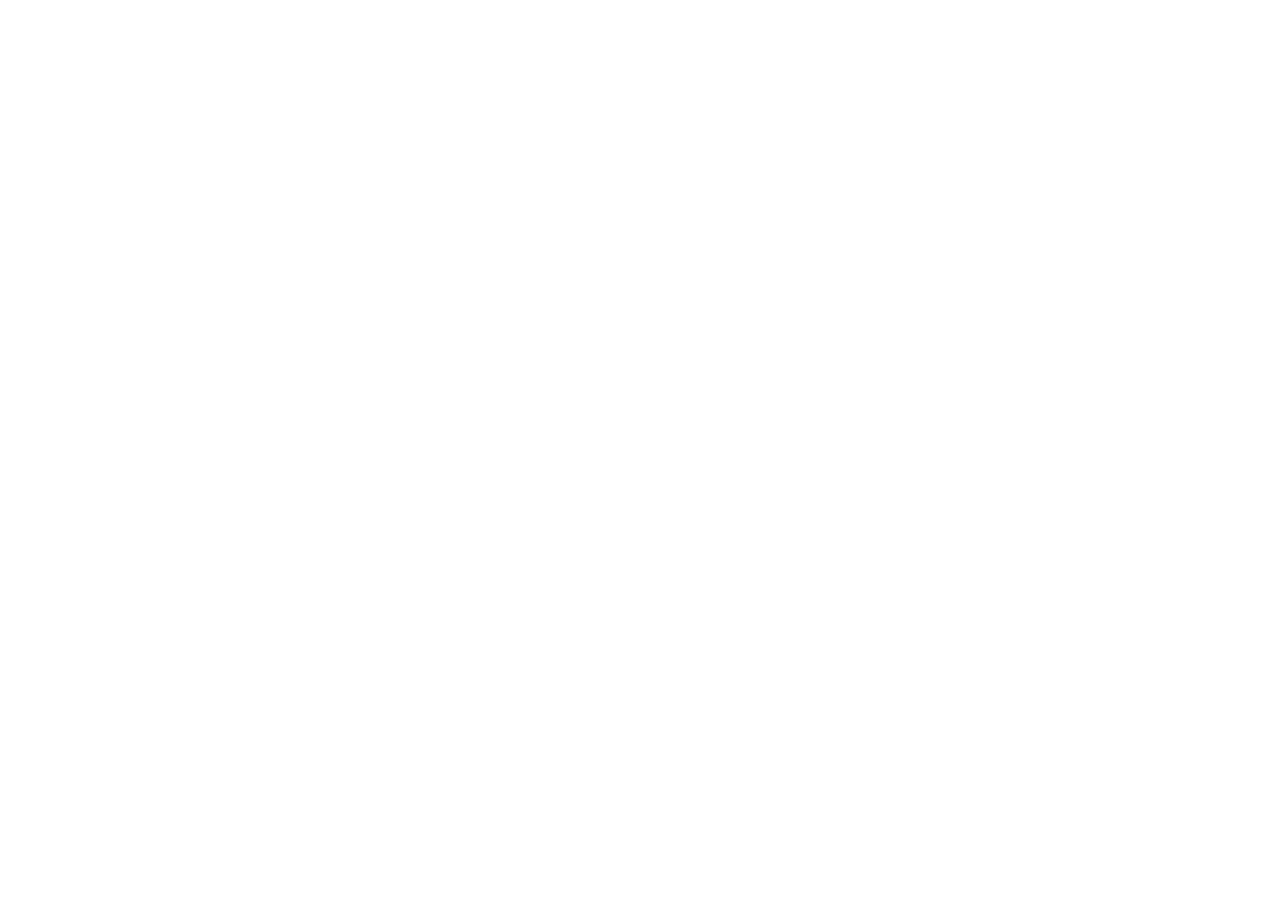
==== src/index.html @ 9de1a711 "Initial commit" ====
<!DOCTYPE html>
<html lang="en">
  <head>
    <meta charset="UTF-8" />
    <link rel="icon" type="image/svg+xml" href="/favicon.svg" />
    <meta name="viewport" content="width=device-width, initial-scale=1.0" />
    <title>Vanilla App Template</title>
    <link rel="stylesheet" href="./css/styles.css" />
  </head>
  <body>
    <load src="./partials/header.html" icon-path="img/sprite.svg#logo" />

    <main>
      <!-- Loads the specified .html file -->
      <load src="./partials/vite-promo.html" />
      <load src="./partials/badges.html" />
    </main>

    <load src="./partials/footer.html" />

    <script type="module" src="./main.js"></script>
  </body>
</html>
---- src/css/styles.css ----
/**
  |============================
  | include css partials with
  | default @import url()
  |============================
*/
/* Common styles */
@import url('./reset.css');
@import url('./base.css');
@import url('./container.css');
@import url('./animations.css');

/* Sections style */
@import url('./header.css');
@import url('./vite-promo.css');
@import url('./badges.css');
@import url('./back-link.css');
@import url('./footer.css');
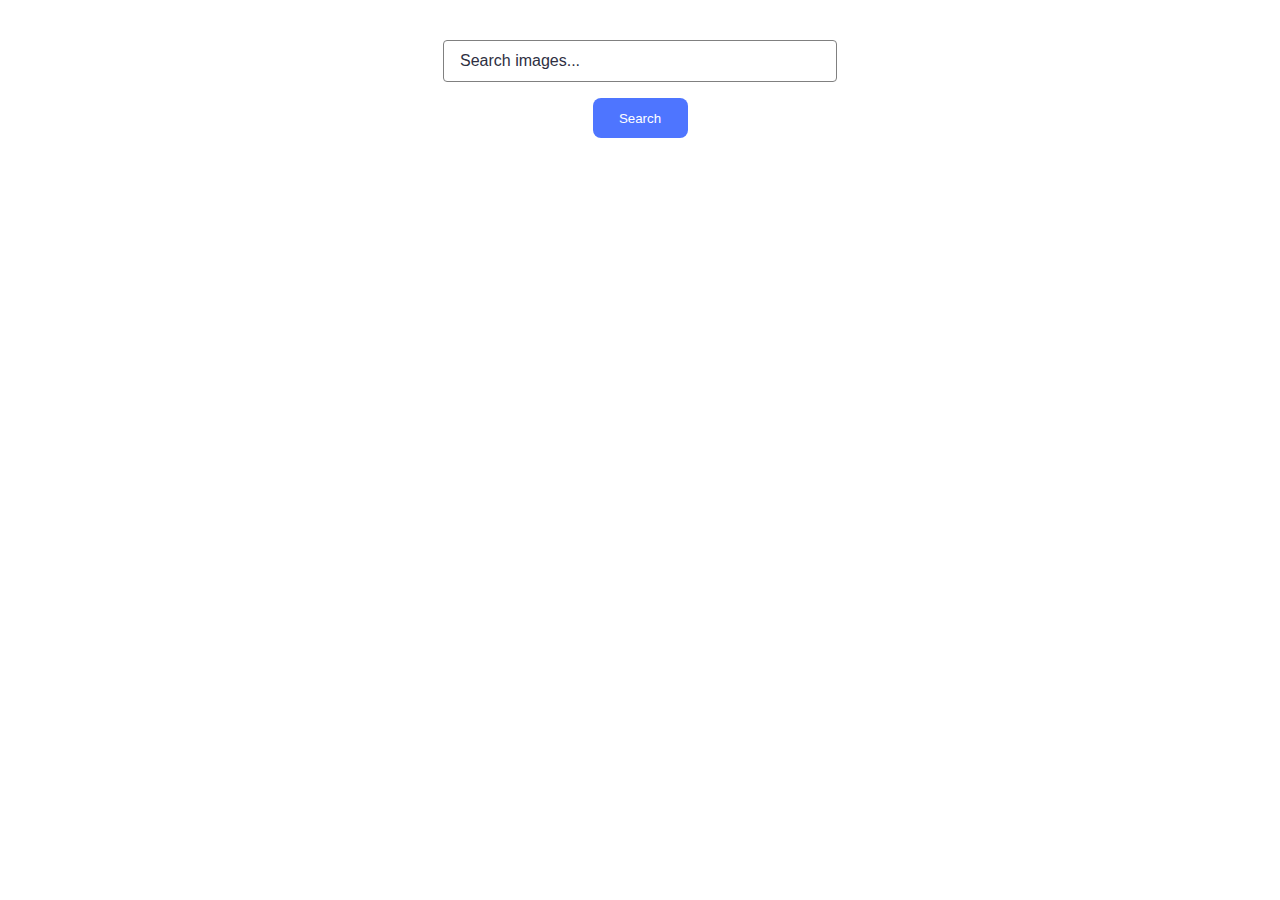
==== commit 96c35d62: "full" ====
--- a/src/index.html
+++ b/src/index.html
@@ -8,15 +8,12 @@
     <link rel="stylesheet" href="./css/styles.css" />
   </head>
   <body>
-    <load src="./partials/header.html" icon-path="img/sprite.svg#logo" />
-
-    <main>
-      <!-- Loads the specified .html file -->
-      <load src="./partials/vite-promo.html" />
-      <load src="./partials/badges.html" />
-    </main>
-
-    <load src="./partials/footer.html" />
+    <form id="search-form">
+      <input type="text" name="searchQuery" placeholder="Search images..." />
+      <button type="submit">Search</button>
+    </form>
+    <div class="loader">Loading...</div>
+    <div class="gallery"></div>
 
     <script type="module" src="./main.js"></script>
   </body>
--- a/src/css/styles.css
+++ b/src/css/styles.css
@@ -7,12 +7,124 @@
 /* Common styles */
 @import url('./reset.css');
 @import url('./base.css');
-@import url('./container.css');
-@import url('./animations.css');
 
-/* Sections style */
-@import url('./header.css');
-@import url('./vite-promo.css');
-@import url('./badges.css');
-@import url('./back-link.css');
-@import url('./footer.css');
+.gallery {
+  display: flex;
+  flex-wrap: wrap;
+  row-gap: 24px;
+  column-gap: 24px;
+  list-style: none;
+  padding: 24px 156px;
+  margin: 0;
+}
+
+.gallery-item img {
+  display: block;
+  width: 360px;
+  height: 200px;
+  cursor: pointer;
+}
+
+body {
+  font-family: 'Montserrat', sans-serif;
+  font-weight: 400;
+  font-size: 16px;
+  line-height: 1.5;
+  letter-spacing: 0.04em;
+  color: #2e2f42;
+}
+
+form {
+  display: flex;
+  flex-direction: column;
+  gap: 8px;
+  align-items: center;
+}
+
+form button {
+  border-radius: 8px;
+  padding: 8px 16px;
+  width: 95px;
+  height: 40px;
+  background: #4e75ff;
+  font-weight: 500;
+  color: #fff;
+  border: none;
+  margin-top: 8px;
+}
+
+form button:hover {
+  background: #6c8cff;
+}
+
+form input {
+  border: 1px solid #808080;
+  border-radius: 4px;
+  width: 360px;
+  height: 24px;
+  font-size: 16px;
+  padding: 8px 16px;
+}
+
+form input:hover {
+  border: 1px solid #000;
+}
+
+form textarea {
+  border: 1px solid #808080;
+  border-radius: 4px;
+  width: 360px;
+  height: 63px;
+  font-size: 16px;
+  padding: 8px 16px;
+}
+
+::placeholder {
+  font-family: 'Montserrat', sans-serif;
+  color: #2e2f42;
+  font-size: 16px;
+}
+
+.sl-wrapper {
+  background: rgba(46, 47, 66, 0.8);
+}
+
+.info {
+  display: flex;
+  flex-direction: row;
+  gap: 30px;
+  text-decoration: none;
+}
+#search-form {
+  margin-top: 40px;
+}
+
+.loader {
+  width: 12px;
+  height: 12px;
+  border-radius: 50%;
+  display: block;
+  margin: 15px auto;
+  position: relative;
+  color: #fff;
+  box-sizing: border-box;
+  animation: animloader 2s linear infinite;
+}
+
+@keyframes animloader {
+  0% {
+    box-shadow: 14px 0 0 -2px, 38px 0 0 -2px, -14px 0 0 -2px, -38px 0 0 -2px;
+  }
+  25% {
+    box-shadow: 14px 0 0 -2px, 38px 0 0 -2px, -14px 0 0 -2px, -38px 0 0 2px;
+  }
+  50% {
+    box-shadow: 14px 0 0 -2px, 38px 0 0 -2px, -14px 0 0 2px, -38px 0 0 -2px;
+  }
+  75% {
+    box-shadow: 14px 0 0 2px, 38px 0 0 -2px, -14px 0 0 -2px, -38px 0 0 -2px;
+  }
+  100% {
+    box-shadow: 14px 0 0 -2px, 38px 0 0 2px, -14px 0 0 -2px, -38px 0 0 -2px;
+  }
+}
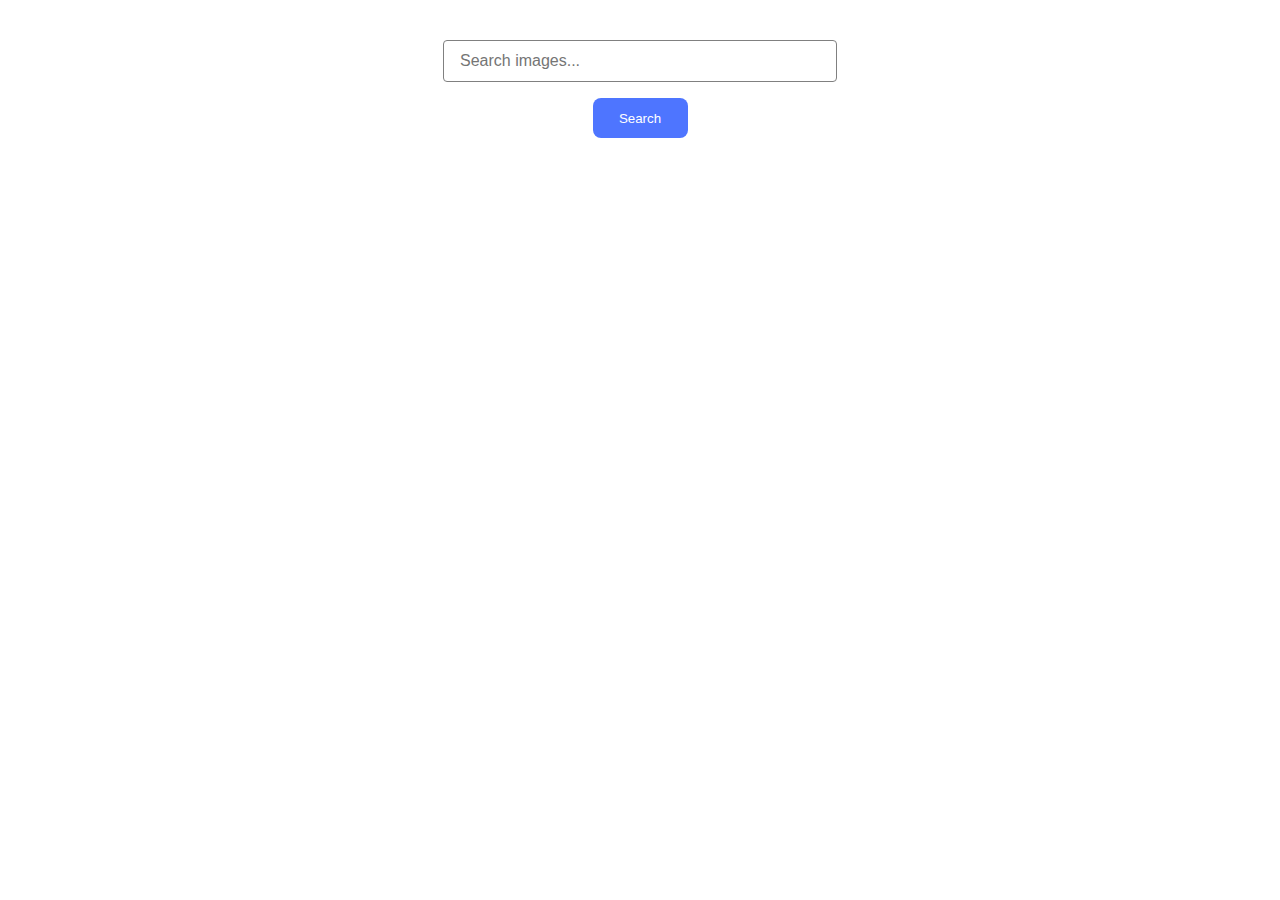
==== commit 39cf4a60: "fix" ====
--- a/src/index.html
+++ b/src/index.html
@@ -6,15 +6,24 @@
     <meta name="viewport" content="width=device-width, initial-scale=1.0" />
     <title>Vanilla App Template</title>
     <link rel="stylesheet" href="./css/styles.css" />
+    <script type="module" src="./main.js"></script>
   </head>
   <body>
-    <form id="search-form">
-      <input type="text" name="searchQuery" placeholder="Search images..." />
-      <button type="submit">Search</button>
-    </form>
-    <div class="loader">Loading...</div>
-    <div class="gallery"></div>
+    <div class="conteiner">
+      <form class="group-form">
+        <input
+          type="text"
+          name="query"
+          class="input"
+          placeholder="Search images..."
+          autocomplete="off"
+          required
+        />
+        <button type="submit" class="style-submit">Search</button>
+      </form>
 
-    <script type="module" src="./main.js"></script>
+      <ul class="gallery"></ul>
+      <span class="loader">Loading images, please wait...</span>
+    </div>
   </body>
 </html>
--- a/src/css/styles.css
+++ b/src/css/styles.css
@@ -11,18 +11,33 @@
 .gallery {
   display: flex;
   flex-wrap: wrap;
-  row-gap: 24px;
-  column-gap: 24px;
-  list-style: none;
-  padding: 24px 156px;
-  margin: 0;
+  gap: 24px 24px;
 }
 
-.gallery-item img {
-  display: block;
+.gallery-item {
+  border: 1px solid #808080;
+  border-radius: 15px;
+}
+
+.gallery-image {
   width: 360px;
   height: 200px;
-  cursor: pointer;
+  border-radius: 15px 15px 0 0;
+}
+.inform {
+  display: flex;
+  padding-top: 4px;
+  padding-bottom: 4px;
+  justify-content: space-around;
+}
+
+.inform-title {
+  font-size: 14px;
+  font-weight: 600;
+  line-height: 1.5;
+  letter-spacing: 0.04em;
+  text-align: center;
+  color: #2e2f42;
 }
 
 body {
@@ -79,23 +94,13 @@
   padding: 8px 16px;
 }
 
-::placeholder {
-  font-family: 'Montserrat', sans-serif;
-  color: #2e2f42;
-  font-size: 16px;
-}
-
-.sl-wrapper {
-  background: rgba(46, 47, 66, 0.8);
-}
-
-.info {
+.inform {
   display: flex;
   flex-direction: row;
   gap: 30px;
   text-decoration: none;
 }
-#search-form {
+.group-form {
   margin-top: 40px;
 }
 
